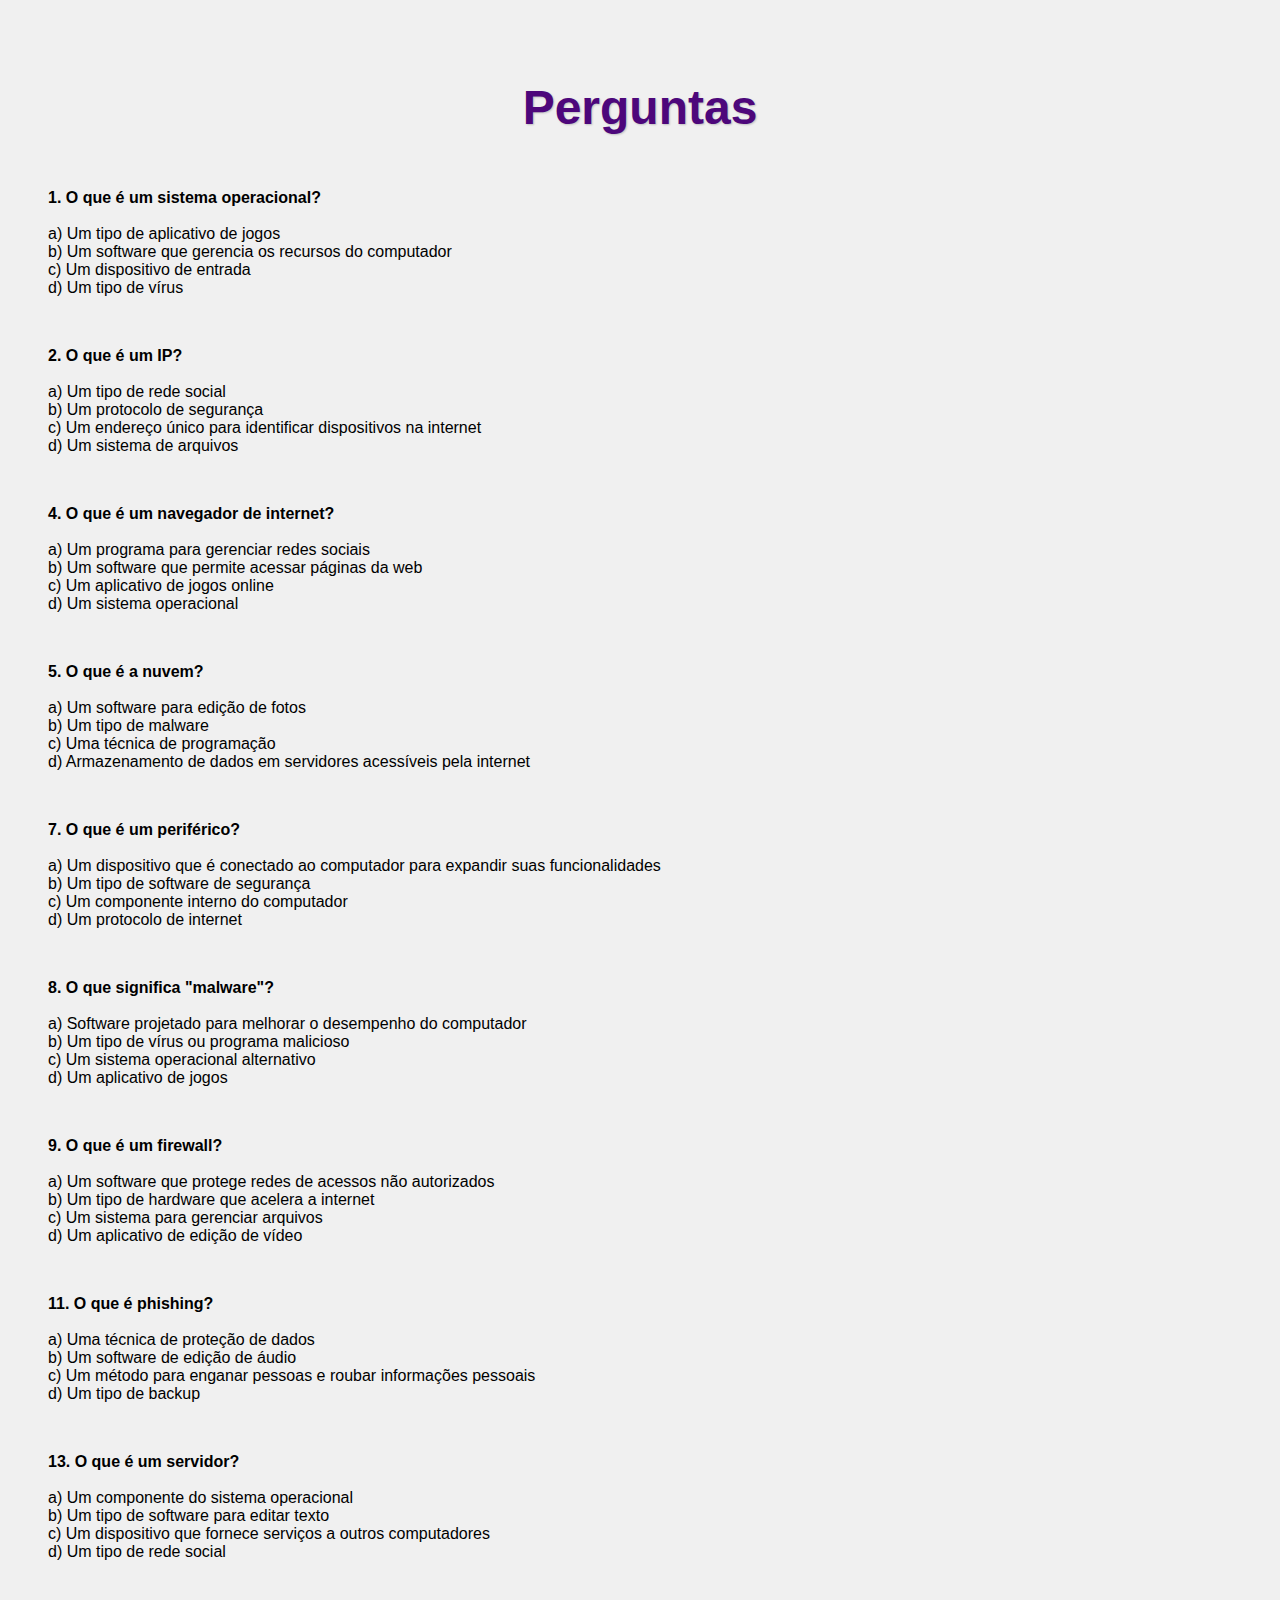
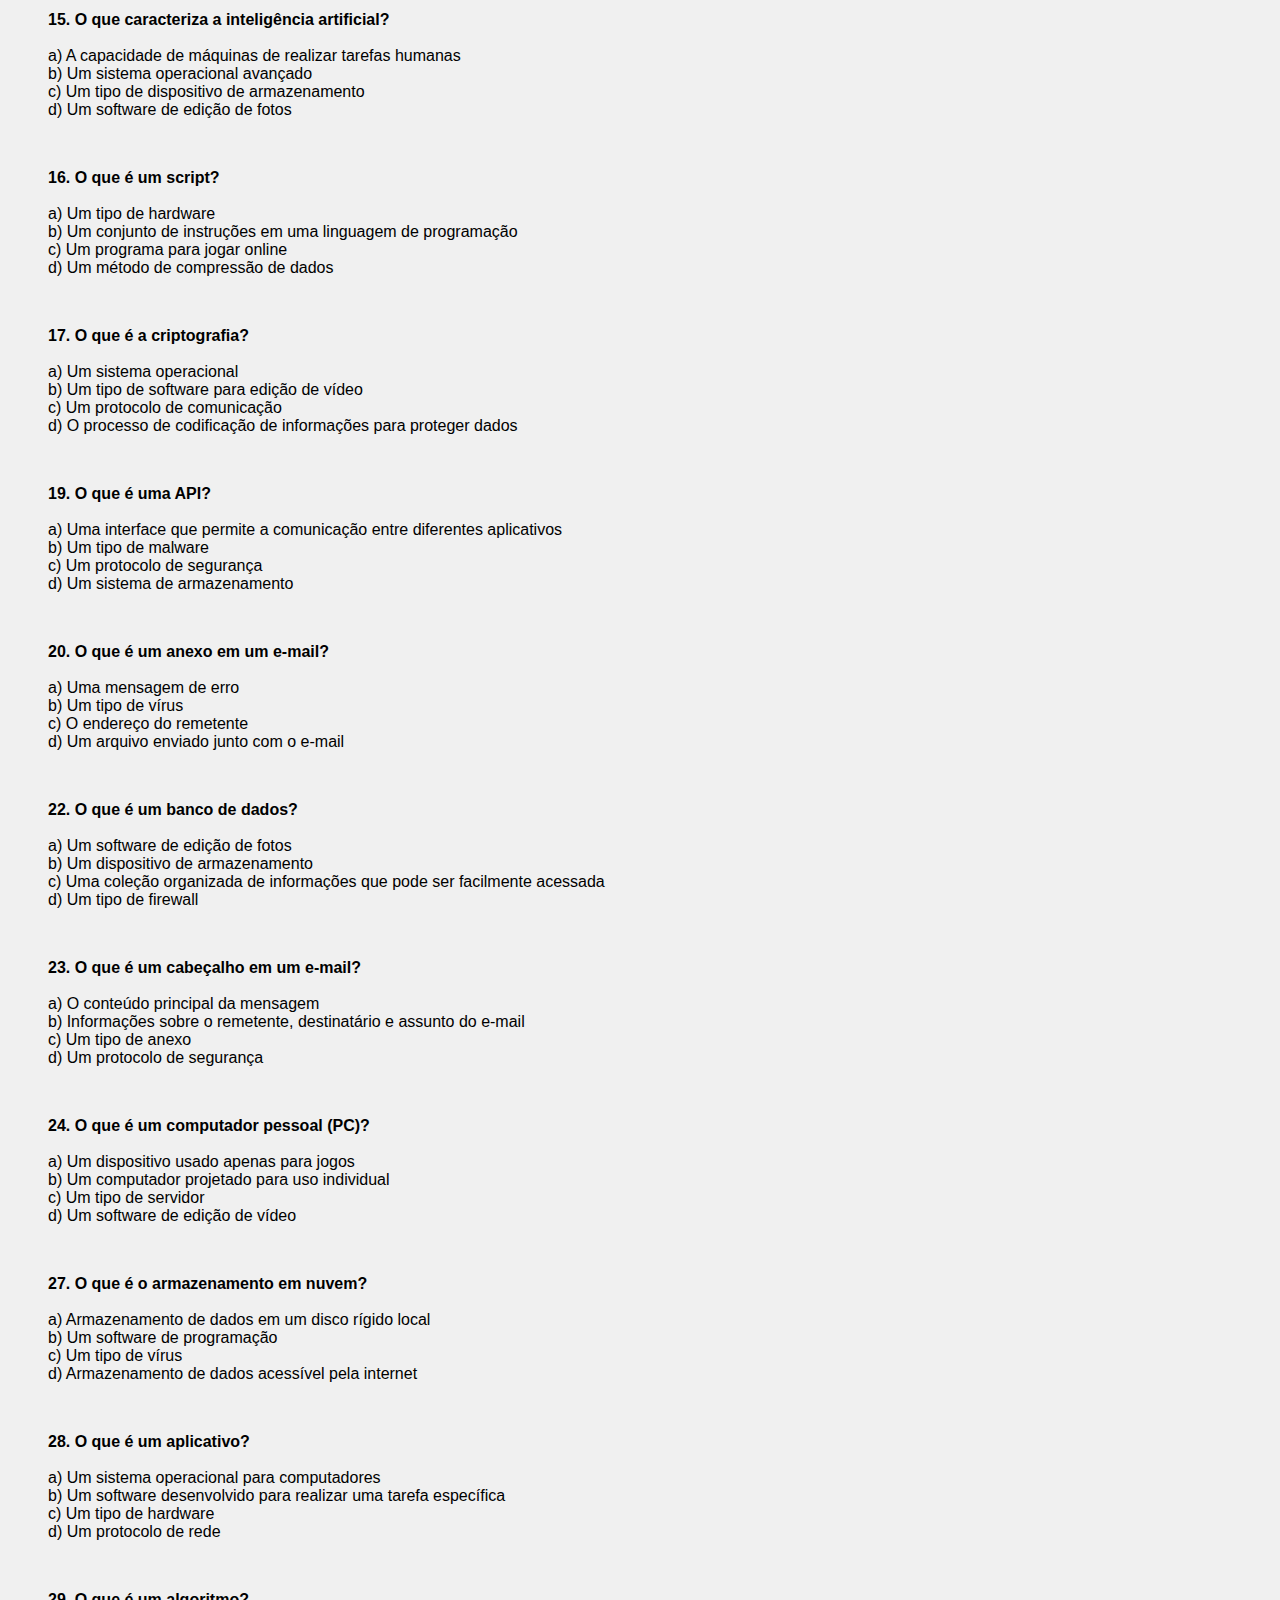
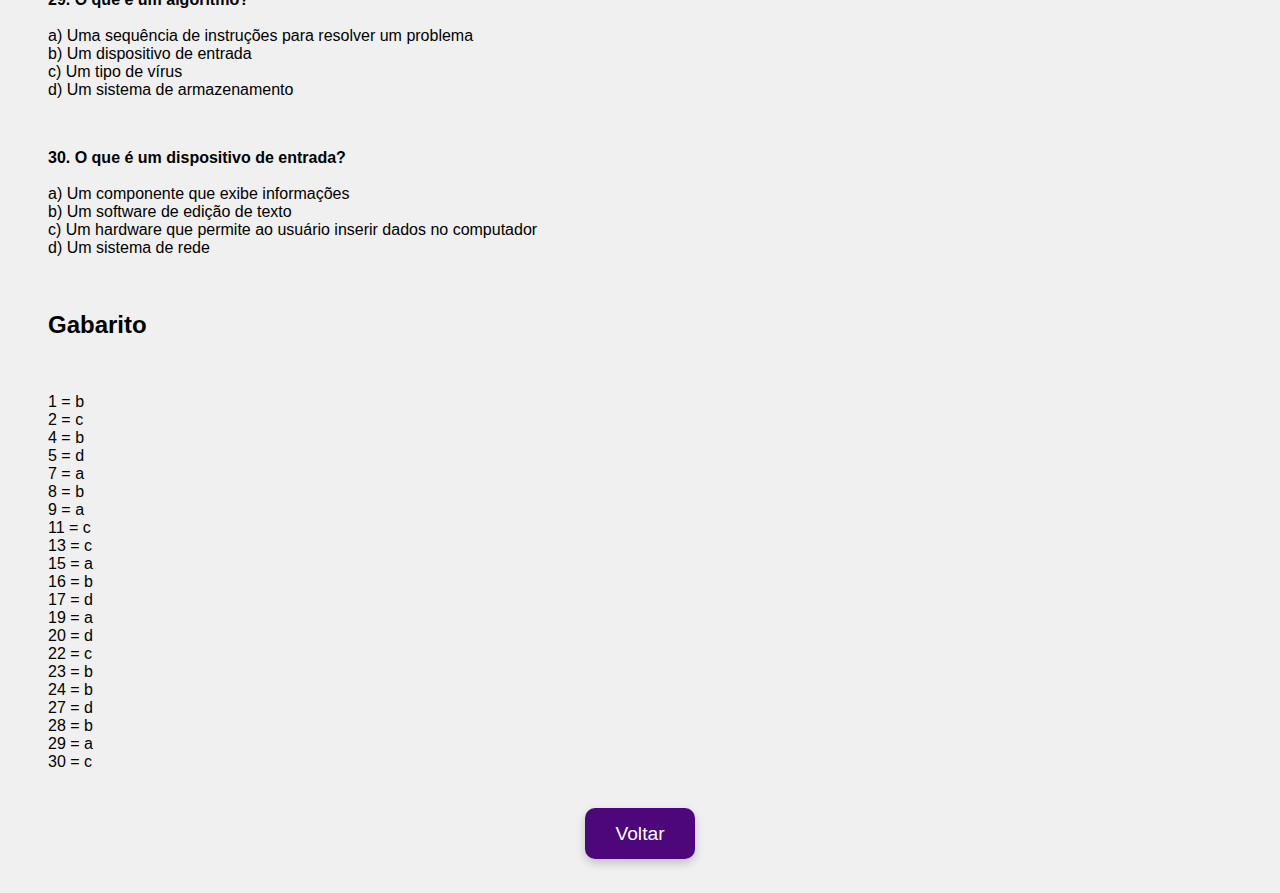
==== perguntas.html @ 6c7989d5 "Enviando arquivos" ====
<!DOCTYPE html>
<html lang="pt-BR">
<head>
    <meta charset="UTF-8">
    <meta name="viewport" content="width=device-width, initial-scale=1.0">
    <link rel="stylesheet" href="styles.css">
    <link rel="icon" href="img/icon.png" type="image/x-icon">
    <title>Perguntas</title>
</head>
<body id="manual-page">
    <div class="manual-container">
        <h1>Perguntas</h1>
        <br>
        <p style="text-align: left;"><strong>1. O que é um sistema operacional?</strong><br><br>
            a) Um tipo de aplicativo de jogos<br>
            b) Um software que gerencia os recursos do computador<br>
            c) Um dispositivo de entrada<br>
            d) Um tipo de vírus
            </p><br>

            <p style="text-align: left;"><strong>2. O que é um IP?</strong><br><br>
            a) Um tipo de rede social<br>
            b) Um protocolo de segurança<br>
            c) Um endereço único para identificar dispositivos na internet<br>
            d) Um sistema de arquivos
            </p><br>

            <p style="text-align: left;"><strong>4. O que é um navegador de internet?
            </strong><br><br>
            a) Um programa para gerenciar redes sociais<br>
            b) Um software que permite acessar páginas da web<br>
            c) Um aplicativo de jogos online<br>
            d) Um sistema operacional<br>
            </p><br>

            <p style="text-align: left;"><strong>5. O que é a nuvem?</strong><br><br>
            a) Um software para edição de fotos<br>
            b) Um tipo de malware<br>
            c) Uma técnica de programação<br>
            d) Armazenamento de dados em servidores acessíveis pela internet<br>   
            </p><br>
            
            <p style="text-align: left;"><strong>7. O que é um periférico?</strong><br><br>
                a) Um dispositivo que é conectado ao computador para expandir suas funcionalidades<br>
                b) Um tipo de software de segurança<br>
                c) Um componente interno do computador<br>
                d) Um protocolo de internet
                      
            </p><br>

            <p style="text-align: left;"><strong>8. O que significa "malware"?</strong><br><br>
                a) Software projetado para melhorar o desempenho do computador<br>
                b) Um tipo de vírus ou programa malicioso<br>
                c) Um sistema operacional alternativo<br>
                d) Um aplicativo de jogos
                   
            </p><br>

            <p style="text-align: left;"><strong>9. O que é um firewall?
            </strong><br><br>
            a) Um software que protege redes de acessos não autorizados<br>
            b) Um tipo de hardware que acelera a internet<br>
            c) Um sistema para gerenciar arquivos<br>
            d) Um aplicativo de edição de vídeo
            </p><br>

            <p style="text-align: left;"><strong>11. O que é phishing?</strong><br><br>
                a) Uma técnica de proteção de dados<br>
                b) Um software de edição de áudio<br>
                c) Um método para enganar pessoas e roubar informações pessoais<br>
                d) Um tipo de backup    
            </p><br>
            
            <p style="text-align: left;"><strong>13. O que é um servidor?</strong><br><br>
                a) Um componente do sistema operacional<br>
                b) Um tipo de software para editar texto<br>
                c) Um dispositivo que fornece serviços a outros computadores<br>
                d) Um tipo de rede social
                
            </p><br>

            <p style="text-align: left;"><strong>15. O que caracteriza a inteligência artificial?</strong><br><br>
                a) A capacidade de máquinas de realizar tarefas humanas<br>
                b) Um sistema operacional avançado<br>
                c) Um tipo de dispositivo de armazenamento<br>
                d) Um software de edição de fotos
            </p><br>

            <p style="text-align: left;"><strong>16. O que é um script?</strong><br><br>
                a) Um tipo de hardware<br> 
                b) Um conjunto de instruções em uma linguagem de programação<br> 
                c) Um programa para jogar online<br> 
                d) Um método de compressão de dados 
                    
            </p><br>

            <p style="text-align: left;"><strong>17. O que é a criptografia?</strong><br><br>
                a) Um sistema operacional<br>  
                b) Um tipo de software para edição de vídeo<br>  
                c) Um protocolo de comunicação<br>  
                d) O processo de codificação de informações para proteger dados<br>     
            </p><br>
           
            <p style="text-align: left;"><strong>19. O que é uma API?</strong><br><br>
                a) Uma interface que permite a comunicação entre diferentes aplicativos<br> 
                b) Um tipo de malware<br> 
                c) Um protocolo de segurança<br> 
                d) Um sistema de armazenamento     
            </p><br>

            <p style="text-align: left;"><strong>20. O que é um anexo em um e-mail?</strong><br><br>
                a) Uma mensagem de erro<br>
                b)  Um tipo de vírus<br>
                c) O endereço do remetente<br>
                d) Um arquivo enviado junto com o e-mail<br>
            </p><br>
             
            <p style="text-align: left;"><strong>22. O que é um banco de dados?</strong><br><br>
                a) Um software de edição de fotos<br>
                b) Um dispositivo de armazenamento<br>
                c) Uma coleção organizada de informações que pode ser facilmente acessada<br>
                d) Um tipo de firewall<br>    
            </p><br>
            
            <p style="text-align: left;"><strong>23. O que é um cabeçalho em um e-mail?</strong><br><br>
                a) O conteúdo principal da mensagem<br> 
                b) Informações sobre o remetente, destinatário e assunto do e-mail<br> 
                c) Um tipo de anexo<br> 
                d) Um protocolo de segurança<br> 
            </p><br>

            <p style="text-align: left;"><strong>24. O que é um computador pessoal (PC)?
            </strong><br><br>
            a) Um dispositivo usado apenas para jogos<br>
            b) Um computador projetado para uso individual<br>
            c) Um tipo de servidor<br>
            d) Um software de edição de vídeo<br>
            
            </p><br>

            <p style="text-align: left;"><strong>27. O que é o armazenamento em nuvem?
            </strong><br><br>
            a) Armazenamento de dados em um disco rígido local<br>
            b) Um software de programação<br>
            c) Um tipo de vírus<br>
            d) Armazenamento de dados acessível pela internet<br>
            </p><br>
            
            <p style="text-align: left;"><strong>28. O que é um aplicativo?</strong><br><br>
                a) Um sistema operacional para computadores<br>
                b) Um software desenvolvido para realizar uma tarefa específica<br>
                c) Um tipo de hardware<br>
                d) Um protocolo de rede<br>
            </p><br>

            <p style="text-align: left;"><strong>29. O que é um algoritmo?</strong><br><br>
                a) Uma sequência de instruções para resolver um problema<br>
                b) Um dispositivo de entrada<br>
                c) Um tipo de vírus<br>
                d) Um sistema de armazenamento<br>
            </p><br>

            <p style="text-align: left;"><strong>30. O que é um dispositivo de entrada?
            </strong><br><br>
            a) Um componente que exibe informações<br>
            b) Um software de edição de texto<br> 
            c) Um hardware que permite ao usuário inserir dados no computador<br>
            d) Um sistema de rede<br>
            </p><br>
           
            <h2 style="text-align: left;">Gabarito</h2><br>

            <p style="text-align: left;">
                1 = b<br> 2 = c<br> 4 = b<br> 5 = d<br> 7 = a<br> 8 = b<br> 9 = a<br>
                11 = c<br> 13 = c<br> 15 = a<br> 16 = b<br> 17 = d<br> 19 = a<br> 20 = d<br>
                22 = c<br> 23 = b<br> 24 = b<br> 27 = d<br> 28 = b<br> 29 = a<br> 30 = c<br>    
            </p>
            <br>
            <br><a href="index.html" class="button">Voltar</a>

    </div>
</body>
</html>
---- styles.css ----
#fundo {
    background-image: url('img/fundo.png'); /* Caminho para a imagem */
    background-size: 500px; 
    background-position: center; 
    background-repeat: repeat; 
    background-color: rgba(255, 255, 255, 0.5);
    margin: 0;
    font-family: 'Arial', sans-serif;
    background-color: #ebcdff; /* Fundo suave */
    display: flex;
    justify-content: center;
    align-items: center;
    height: 100vh;
    margin: 0;
}

#manual-page {
    background-color: #f0f0f0 !important; 
    font-family: 'Arial', sans-serif;
}

.container {
    background-color: #fff;
    padding: 40px;
    border-radius: 15px; /* Cantos arredondados */
    box-shadow: 0 0 25px rgba(0, 0, 0, 0.3); /* Sombra mais suave */
    text-align: center;
}

h1 {
    margin-bottom: 20px;
    font-size: 3em; /* Tamanho maior */
    color: #4d077b; /* Cor verde escuro */
    text-shadow: 1px 1px 2px rgba(0, 0, 0, 0.2); /* Sombra no texto */
}

.buttons {
    display: flex;
    flex-direction: column;
    gap: 20px; /* Espaço entre os botões */
}

.button {
    padding: 15px 30px;
    background-color: #4d077b; /* Cor verde */
    color: #fff;
    text-decoration: none;
    border-radius: 10px; /* Cantos arredondados */
    transition: background-color 0.3s;
    font-size: 1.2em; /* Tamanho do texto do botão */
    box-shadow: 0 4px 10px rgba(0, 0, 0, 0.2); /* Sombra do botão */
}

.button:hover {
    background-color: #44066d; /* Verde mais escuro */
}

/* Estilos do placar */
.scoreboard {
    display: flex;
    justify-content: space-between;
    width: 100%;
    max-width: 600px;
    margin: 20px auto; /* Centralizar com margem */
}

.team {
    border-radius: 15px;
    padding: 20px;
    width: 250px;
    margin: 0 10px;
    border: 5px solid #ccc; /* Borda suave */
    box-shadow: 0 2px 5px rgba(0, 0, 0, 0.1); /* Sombra suave */
}

.red {
    border-color: #ff6347; /* Bordas vermelhas */
    background-color: rgb(255, 230, 230); /* Fundo transparente */
}

.blue {
    border-color: #2ab347; /* Bordas azuis */
    background-color: rgb(218, 255, 212); /* Fundo transparente */
}

.score {
    font-size: 4em;
    margin: 10px 0;
    font-weight: bold;
    color: #333;
}

button {
    padding: 10px 15px;
    margin: 5px;
    border: none;
    border-radius: 5px;
    cursor: pointer;
    transition: background-color 0.3s;
}

.reset {
    background-color: #ff00b3fa; /* Laranja */
    color: #fff;
    margin-top: 20px;
    padding: 15px 30px;
    font-size: 1.2em;
    border-radius: 10px;
}

button:nth-of-type(1) {
    background-color: #32CD32; /* Verde */
}

button:nth-of-type(2) {
    background-color: #FFD700; /* Amarelo */
}

button.finalizar {
    background-color: #FF4500; /* Laranja */
    color: #fff;
    margin-top: 20px;
    padding: 15px 30px;
    font-size: 1.2em;
    border-radius: 10px;
}

.modal {
    display: none; /* Oculta o modal por padrão */
    position: fixed;
    z-index: 1;
    left: 0;
    top: 0;
    width: 100%;
    height: 100%;
    overflow: auto;
    background-color: rgba(0, 0, 0, 0.5);
}

.modal-content {
    background-color: #fff;
    margin: 15% auto;
    padding: 20px;
    border-radius: 15px;
    width: 80%;
    text-align: center;
    box-shadow: 0 0 20px rgba(0, 0, 0, 0.3); /* Sombra mais forte */
}

.close {
    color: #aaa;
    float: right;
    font-size: 28px;
    font-weight: bold;
}

.close:hover,
.close:focus {
    color: black;
    text-decoration: none;
    cursor: pointer;
}

.manual-container {
    padding: 40px;
    text-align: center; /* Centraliza o texto */
}

@media (max-width: 600px) {
    .scoreboard {
        flex-direction: column; /* Coloca os times em uma coluna */
        align-items: center; /* Centraliza os times */
    }

    .team {
        width: 90%; /* Largura maior para dispositivos móveis */
        margin: 10px 0; /* Margem vertical entre os times */
    }
}
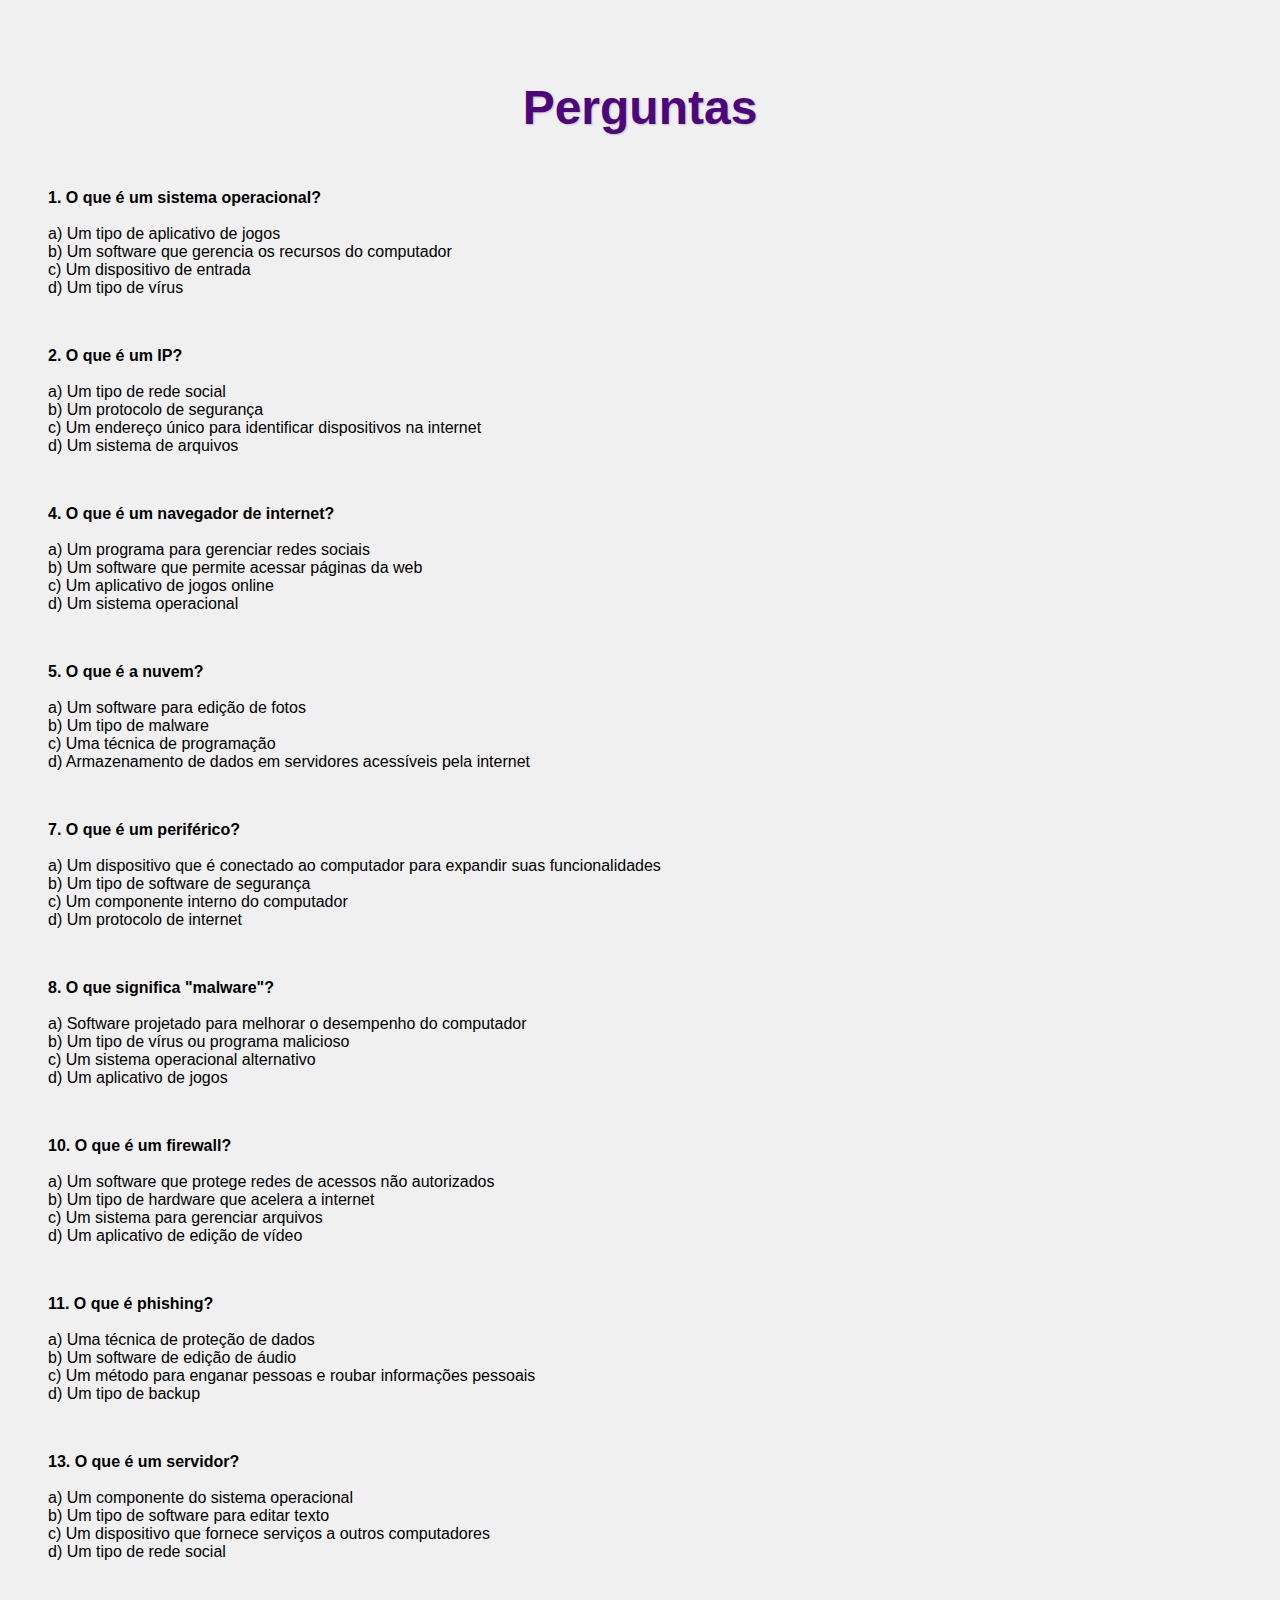
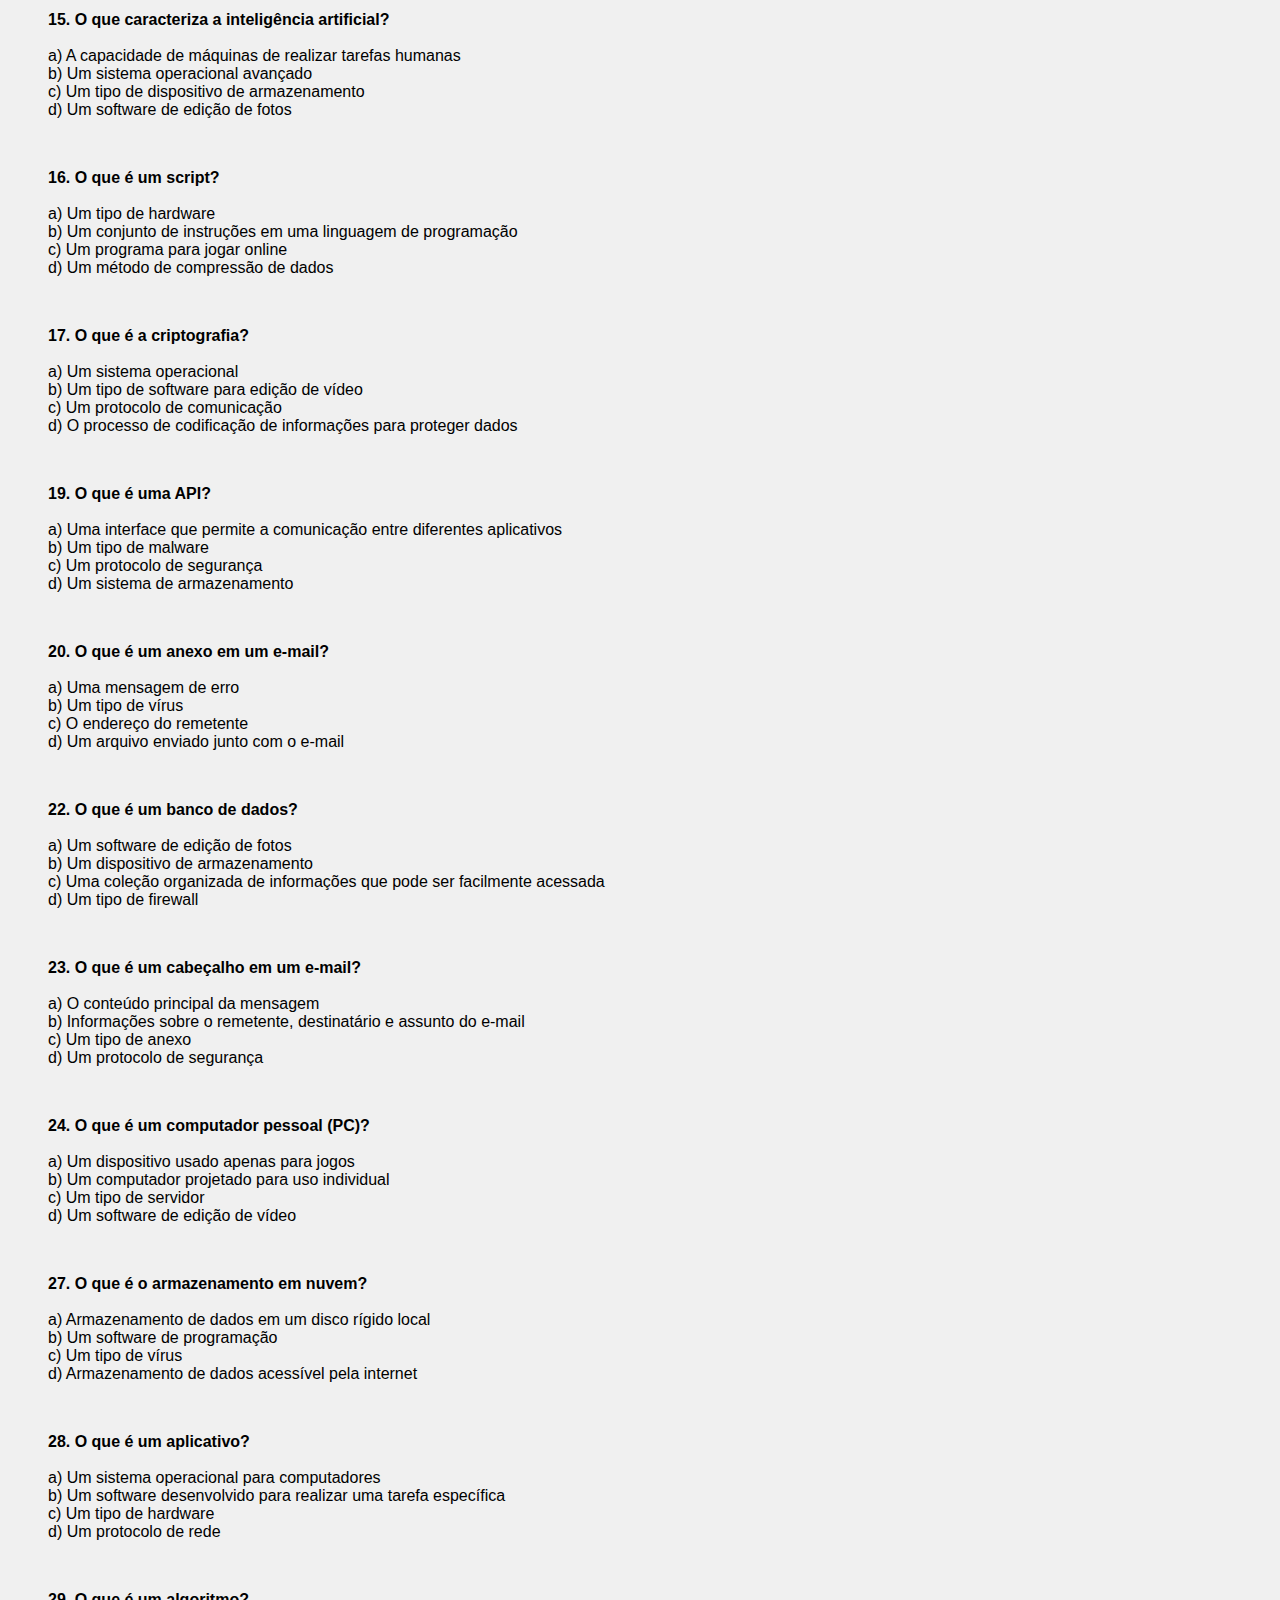
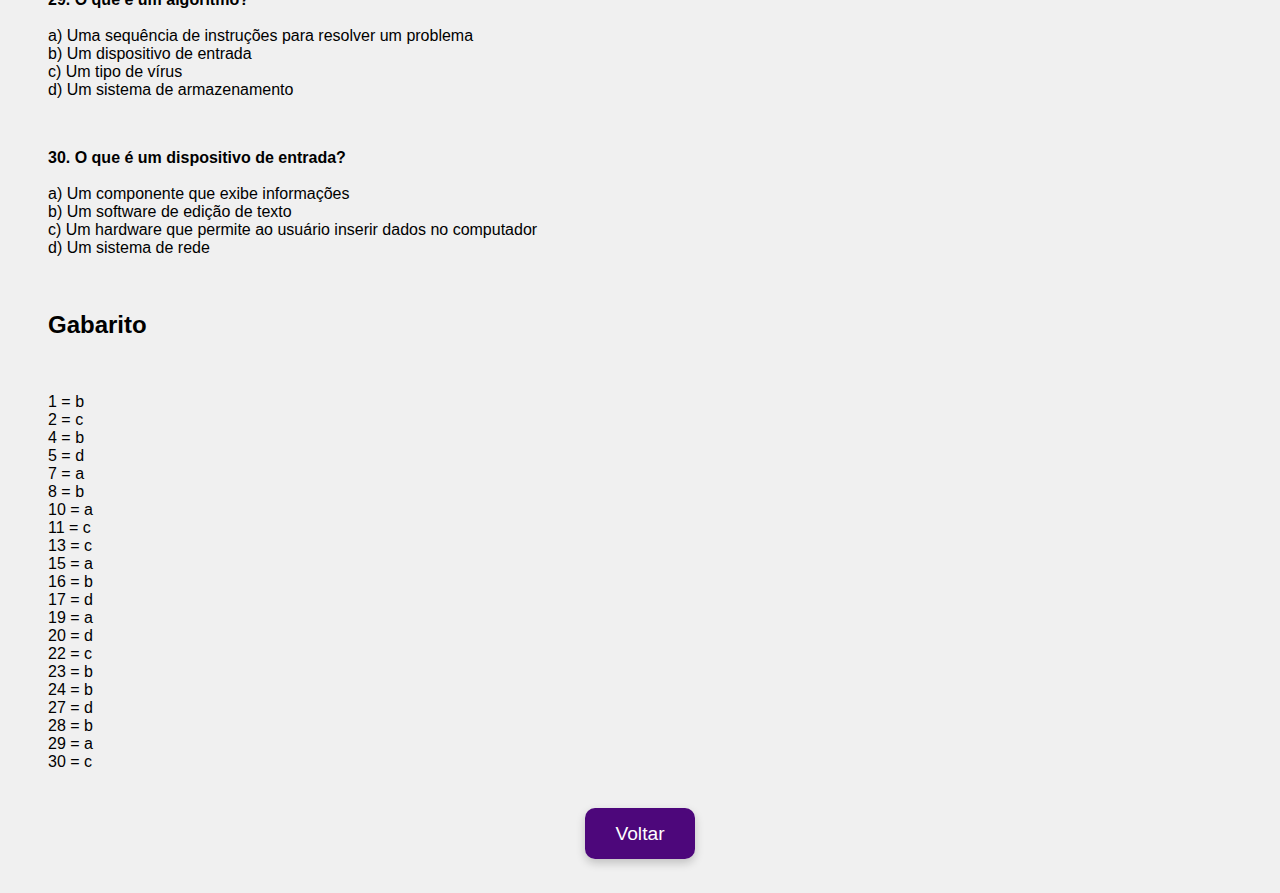
==== commit ee553c7b: "Add files via upload" ====
--- a/perguntas.html
+++ b/perguntas.html
@@ -56,7 +56,7 @@
                    
             </p><br>
 
-            <p style="text-align: left;"><strong>9. O que é um firewall?
+            <p style="text-align: left;"><strong>10. O que é um firewall?
             </strong><br><br>
             a) Um software que protege redes de acessos não autorizados<br>
             b) Um tipo de hardware que acelera a internet<br>
@@ -171,7 +171,7 @@
             <h2 style="text-align: left;">Gabarito</h2><br>
 
             <p style="text-align: left;">
-                1 = b<br> 2 = c<br> 4 = b<br> 5 = d<br> 7 = a<br> 8 = b<br> 9 = a<br>
+                1 = b<br> 2 = c<br> 4 = b<br> 5 = d<br> 7 = a<br> 8 = b<br> 10 = a<br>
                 11 = c<br> 13 = c<br> 15 = a<br> 16 = b<br> 17 = d<br> 19 = a<br> 20 = d<br>
                 22 = c<br> 23 = b<br> 24 = b<br> 27 = d<br> 28 = b<br> 29 = a<br> 30 = c<br>    
             </p>
